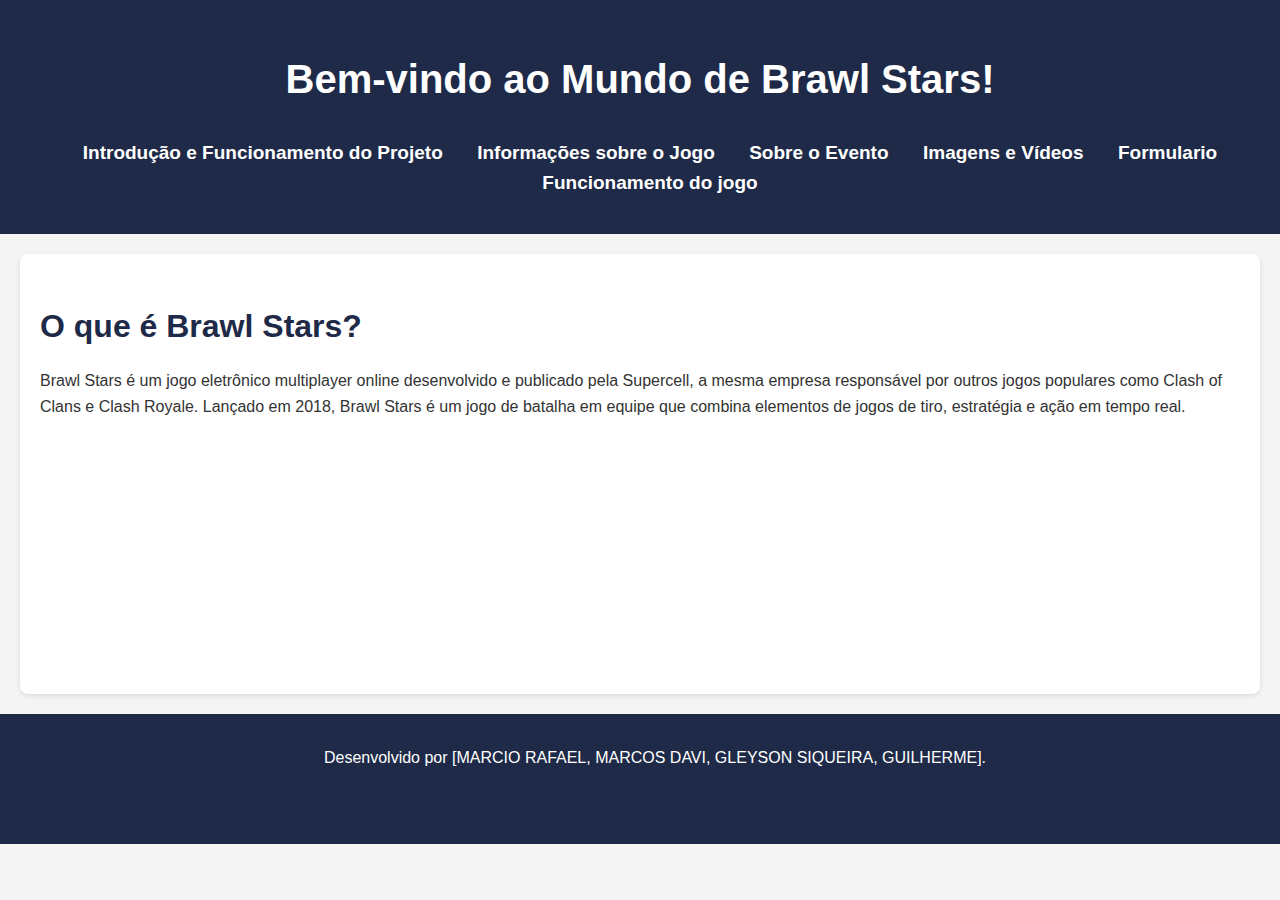
==== Brawl 1.html @ 116c368c "Add files via upload" ====
<!DOCTYPE html>
<html lang="pt-br">
<head>
    <meta charset="UTF-8">
    <meta name="viewport" content="width=device-width, initial-scale=1.0">
    <title>Brawl Stars - Página Principal</title>
    <link rel="stylesheet" href="style.css">
</head>
<body>
    <header>
        <h1>Bem-vindo ao Mundo de Brawl Stars!</h1>
        <nav>
            <ul>
                <li><a href="Brawl 6.html">Introdução e Funcionamento do Projeto</a></li>
                <li><a href="Brawl 1.html">Informações sobre o Jogo</a></li>
                <li><a href="Brawl 2.html">Sobre o Evento</a></li>
                <li><a href="Brawl 3.html">Imagens e Vídeos</a></li>
                <li><a href="Brawl 4.html">Formulario</a></li>
                <li><a href="Brawl 5.html">Funcionamento do jogo</a></li>
            </ul>
        </nav>
    </header>

    <section>
        <h2>O que é Brawl Stars?</h2>
        <p>Brawl Stars é um jogo eletrônico multiplayer online desenvolvido e publicado pela Supercell, 
            a mesma empresa responsável por outros jogos populares como Clash of Clans e Clash Royale. 
            Lançado em 2018, Brawl Stars é um jogo de batalha em equipe que combina elementos de jogos de tiro, 
            estratégia e ação em tempo real.</p>
    </section>

    <footer>
        <p>Desenvolvido por [MARCIO RAFAEL, MARCOS DAVI, GLEYSON SIQUEIRA, GUILHERME].</p>
    </footer>
</body>
</html>
---- style.css ----
body {
    font-family: Arial, sans-serif;
    background-color: #f4f4f5;
    color: #333;
    line-height: 1.6;
    display: flex;  
    flex-direction: column;
    margin: 0;
    padding: 0;
}
header {
    background-color: #1e2a47;
    color: white;
    padding: 20px;
    text-align: center;
}

header h1 {
    font-size: 40px; 
}
nav ul {
    list-style-type: none;
    padding: 0;
}

nav ul li {
    display: inline;
    margin: 0 15px;
}

nav ul li a {
    text-decoration: none;
    color: white;
    font-weight: bold;
    font-size: 19px; 
}

nav ul li a:hover {
    color: #ff6347;
}
section {
    padding: 20px;
    max-width: 1200px;
    margin: 20px auto;
    background-color: white;
    border-radius: 8px;
    box-shadow: 0 2px 5px rgba(0, 0, 0, 0.1);
    flex-grow: 1;  
    min-height: 400px; 
}
section h2 {
    font-size: 32px;
    margin-bottom: 15px;
    color: #1E2A47;
}
section p {
    font-size: 16px;
    margin-bottom: 20px;
}
ul {
    margin-left: 20px;
}

ul li {
    font-size: 18px;
    margin-bottom: 10px;
}
img {
    max-width: 100%;
    height: auto;
    display: block;
    margin: 20px auto;
}
form {
    display: flex;
    flex-direction: column;
    max-width: 600px;
    margin: 0 auto;
}
form label {
    font-size: 18px;
    margin-bottom: 5px;
}
form input, form select {
    padding: 10px;
    margin-bottom: 15px;
    border: 2px solid #ccc;
    border-radius: 5px;
}
form input[type="submit"] {
    background-color: #1E2A47;
    color: white;
    border: none;
    cursor: pointer;
    font-size: 19px; 
    transition: background-color 0.3s;
}
form input[type="submit"]:hover {
    background-color: #ff6347;
}
footer {
    background-color: #1E2A47;
    color: white;
    text-align: center;
    padding: 15px;
    width: 100%;
    min-height: 100px; 
}
@media (max-width: 768px) {
    header h1 {
        font-size: 32px;
    }

    nav ul {
        text-align: center;
        padding: 0;
    }

    nav ul li {
        display: block;
        margin: 10px 0;
    }

    section {
        padding: 15px;
    }

    form {
        width: 100%;
    }
}
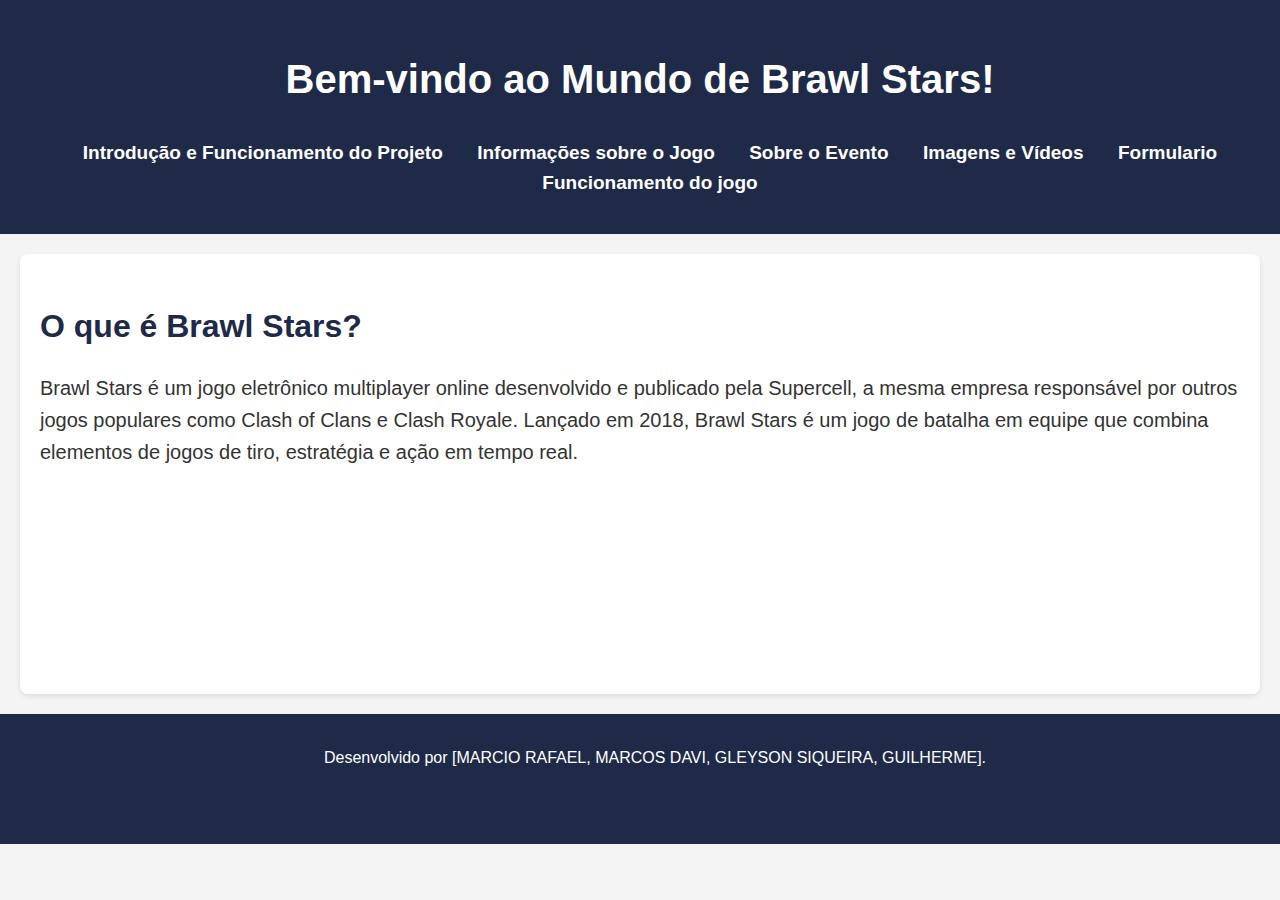
==== commit 561e0bf8: "Add files via upload" ====
--- a/Brawl 1.html
+++ b/Brawl 1.html
@@ -23,7 +23,7 @@
 
     <section>
         <h2>O que é Brawl Stars?</h2>
-        <p>Brawl Stars é um jogo eletrônico multiplayer online desenvolvido e publicado pela Supercell, 
+        <p class="jerisvaldo">Brawl Stars é um jogo eletrônico multiplayer online desenvolvido e publicado pela Supercell, 
             a mesma empresa responsável por outros jogos populares como Clash of Clans e Clash Royale. 
             Lançado em 2018, Brawl Stars é um jogo de batalha em equipe que combina elementos de jogos de tiro, 
             estratégia e ação em tempo real.</p>
--- a/style.css
+++ b/style.css
@@ -70,7 +70,7 @@
     max-width: 100%;
     height: auto;
     display: block;
-    margin: 20px auto;
+    margin: 20px;
 }
 form {
     display: flex;
@@ -130,5 +130,19 @@
         width: 100%;
     }
 }
+#amogus{
+    padding: 20px;
+    max-width: 1200px;
+    margin: 20px auto;
+    background-color: white;
+    border-radius: 8px;
+    box-shadow: 0 2px 5px rgba(0, 0, 0, 0.1);
+    flex-grow: 1;  
+    min-height: 400px;
+    display: flex;
+    align-items: center;
+}
 
-
+.jerisvaldo{
+    font-size: 20px;
+}
